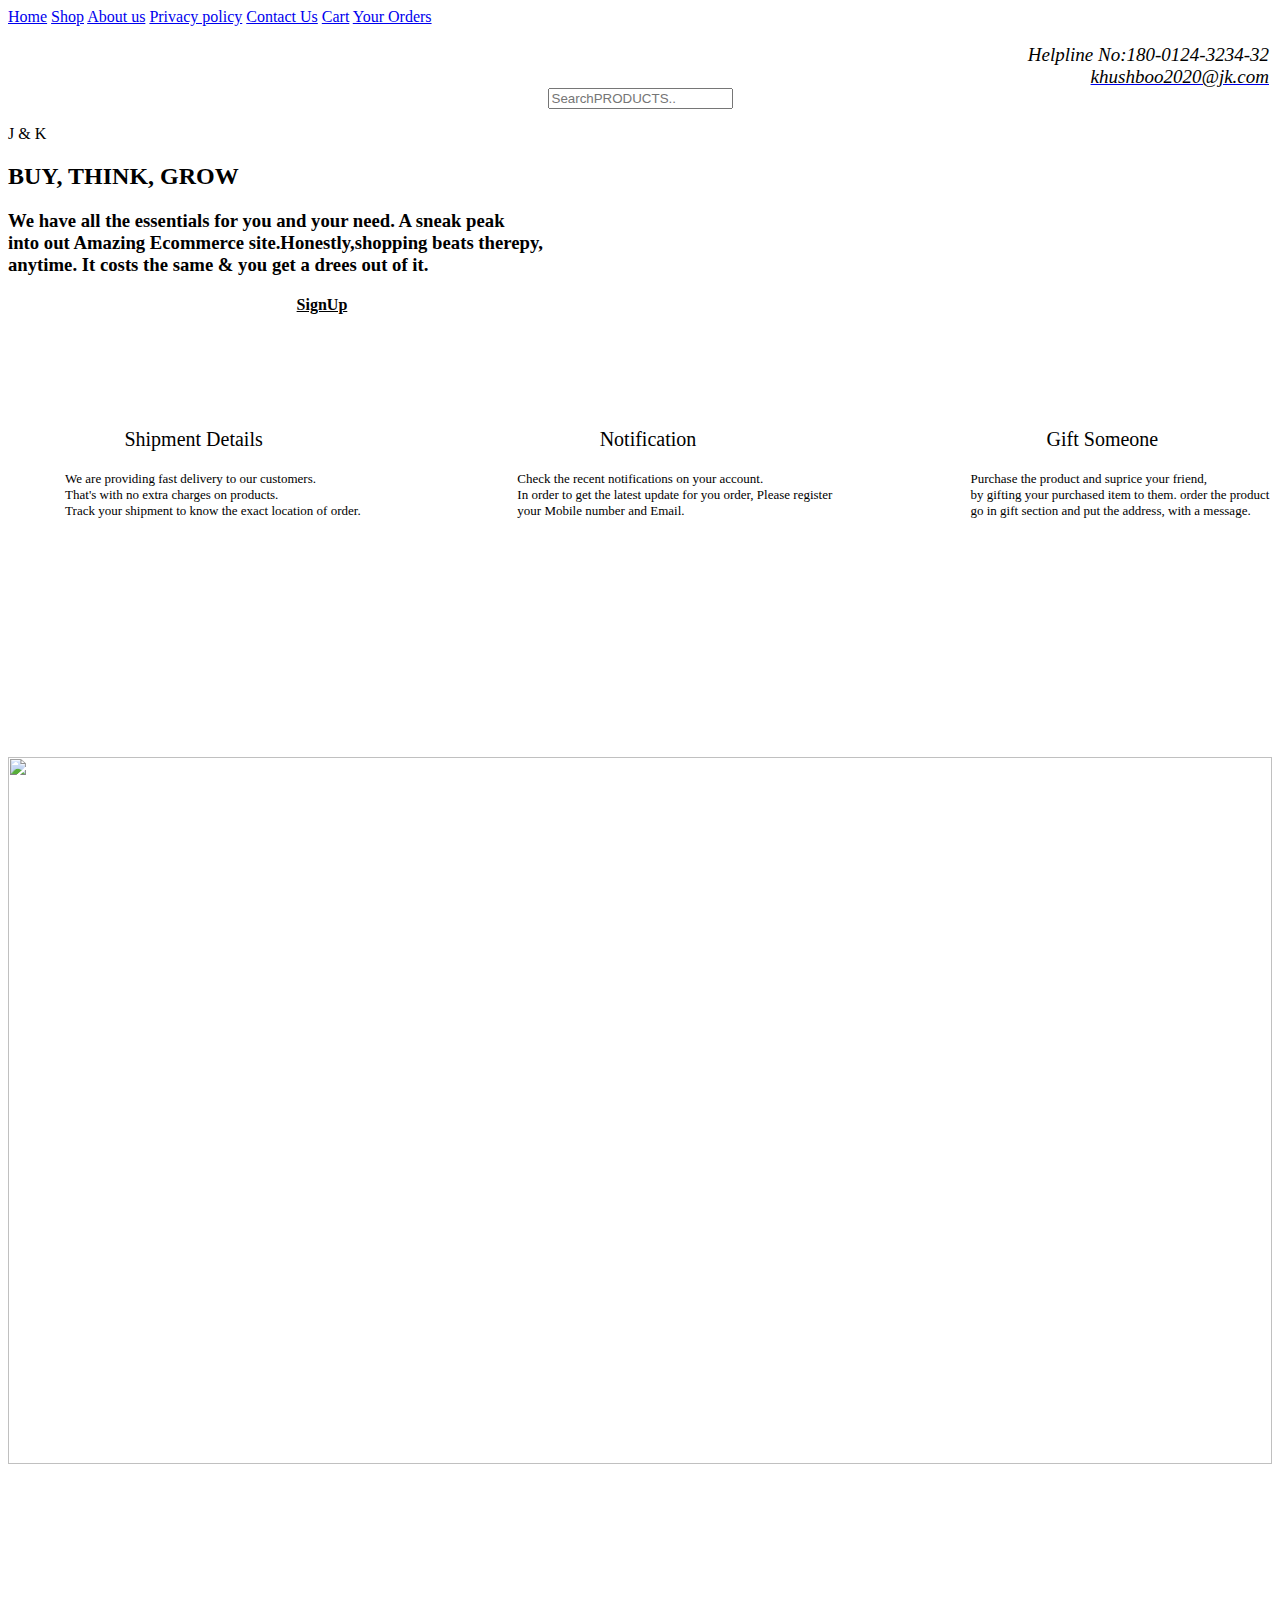
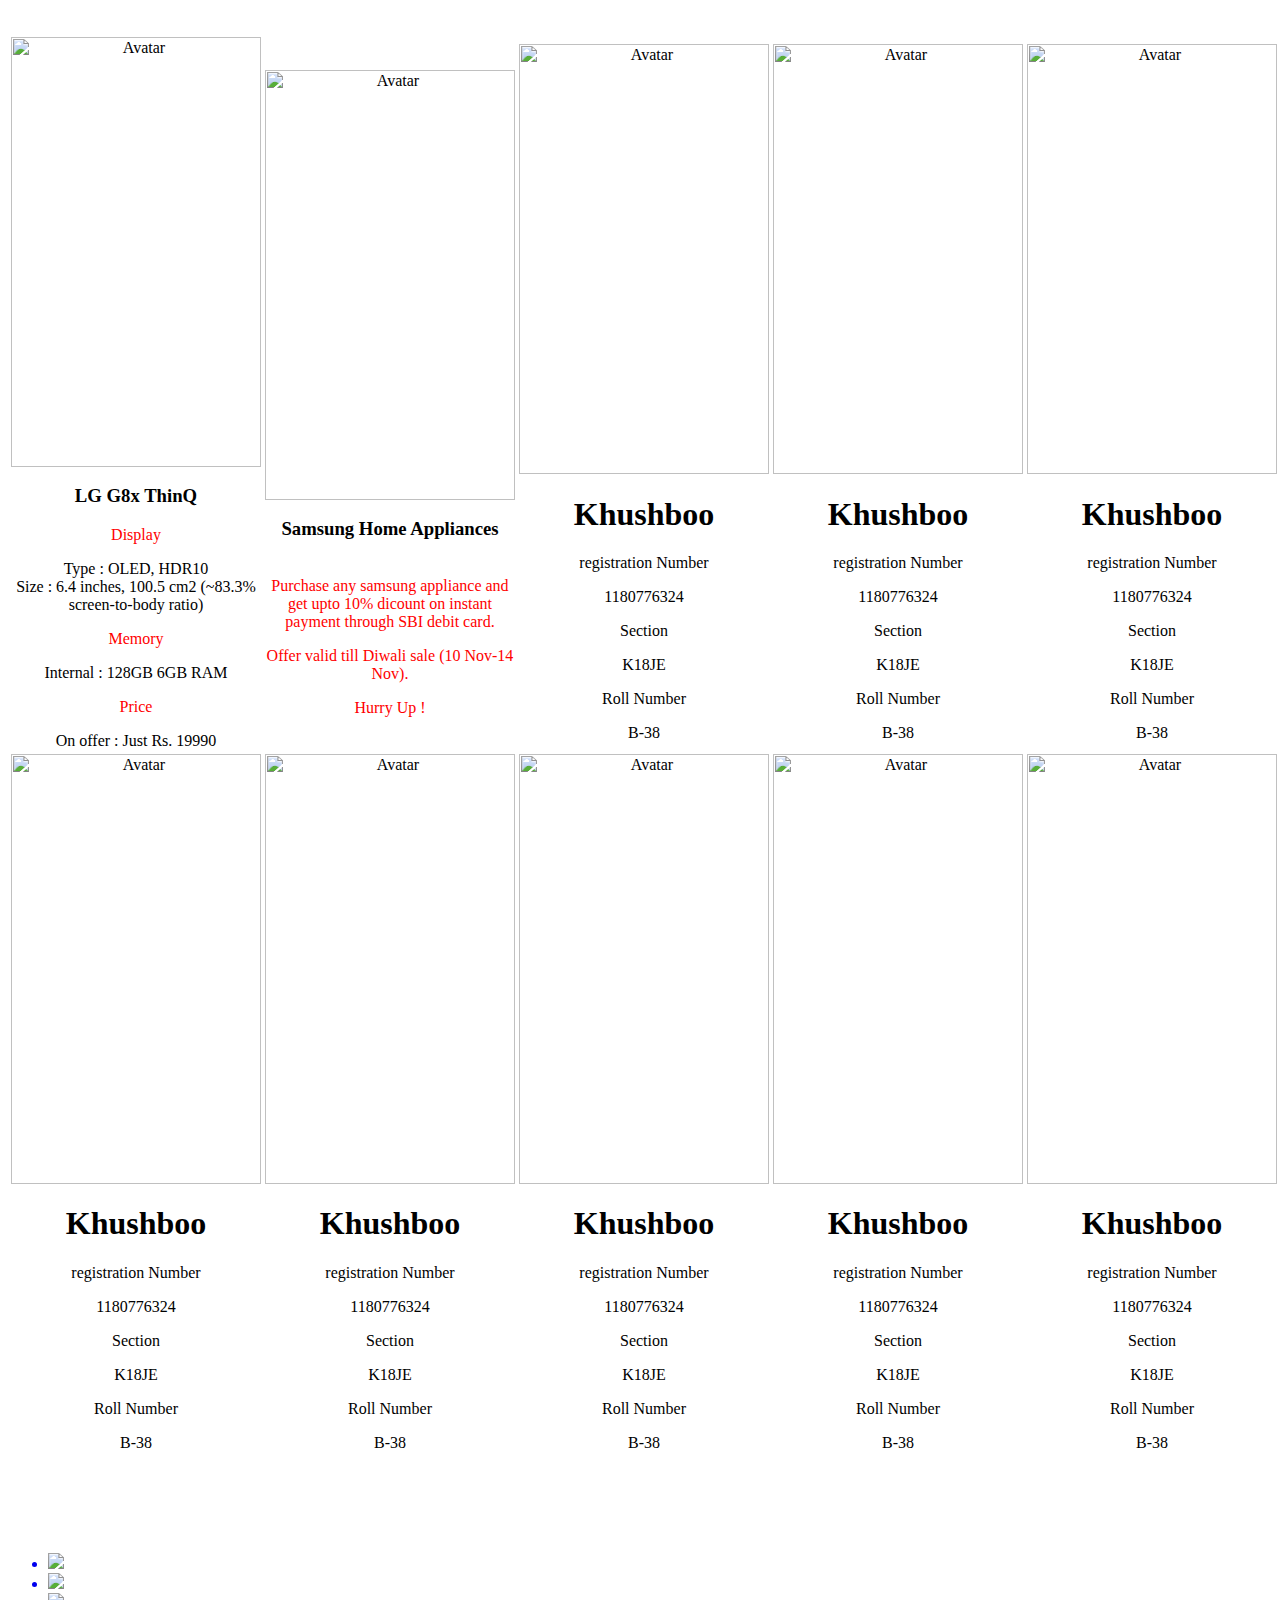
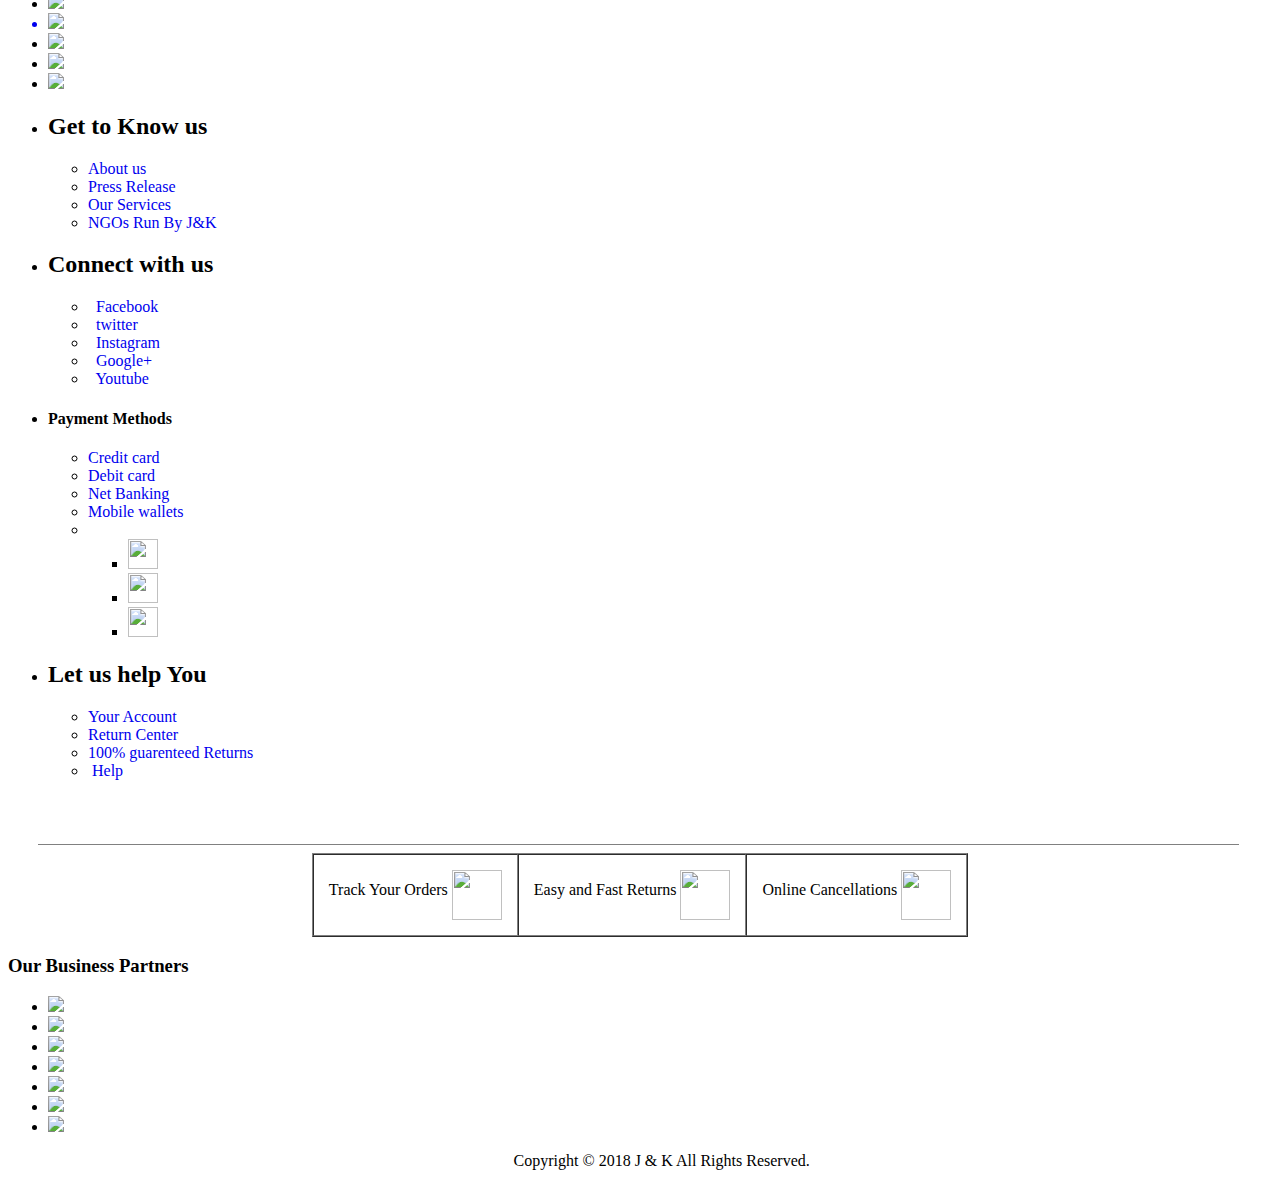
==== index.html @ b1190a4c "Add files via upload" ====
<html>
<head>
<title>
J&K</title>
<link rel="shortcut icon" href="user.png" type="image/png" style="border-radius:10px;">
<link rel="stylesheet" href="index.css">
<script src="index.js"></script>
</head>
<body>
<div class="back_foot">

	<div class="grid-container">
		<div class="frame1">
		</div>
		
		
		<div class="topnav">
		  <a href="index.html" class="active1"><i class="fa fa-home" style="font-size: 24px; margin-left:0px;color:black;"></i> Home</a>
		  <a href="shop.html" ><i class="fa fa-shopping-bag" style="font-size:22px; margin-left:0px;color:black;"></i> Shop</a>
		  <a href="about.html"><i class="fa fa-address-book" style="font-size: 22px; margin-left:0px;color:black;"></i> About us</a>
		  <a href="privacy.html"><i class="fa fa-lock" style="font-size: 24px; margin-left:0px;color:black;"></i> Privacy policy</a>
		  <a href="contact.html"><i class="fa fa-phone" style="font-size: 22px; margin-left:0px;color:black;"></i> Contact Us</a>
		  <a href="cart.html"><i class="fa fa-shopping-cart" style="font-size: 25px; margin-left:0px;color:black;"></i> Cart</a>
		  <a href="orders.html"><i class="fa fa-shopping-bag" style="font-size: 22px; margin-left:0px;color:black;"></i> Your Orders</a>
		  
		</div>

		<div class="frame2" align="right">

		<a class="btn btn-social-icon btn-instagram" href="https://www.instagram.com/"><i class="fa fa-instagram" style="font-size: 26px; margin: 3px;color:black;"></i></a>

		<a class="btn btn-social-icon btn-telegram" href="https://t.me/"><i class="fa fa-telegram" style="font-size: 26px; margin: 3px;color:black;"></i></a>

		 <a class="btn btn-social-icon btn-linkedin" href="https://www.linkedin.com/in/"><i class="fa fa-linkedin" style="font-size: 26px; margin: 3px;color:black;"></i></a>

		<a class="btn btn-social-icon btn-snapchat" href="https://www.snapchat.com/add/"><i class="fa fa-snapchat" style="font-size: 26px; margin: 3px;color:black;"></i></a>

		<a class="btn btn-social-icon btn-twitter" href="https://twitter.com/"><i class="fa fa-twitter" style="font-size: 26px; margin: 3px;color:black;"></i></a>

		<a class="btn btn-social-icon btn-facebook" href="https://www.facebook.com/"><i class="fa fa-facebook" style="font-size: 26px; margin: 3px;color:black;"></i></a>
		
		<br>
		<i class="fa fa-phone" style="font-size: 19px; margin: 3px; color:black;"><font style="font-family:verdana">Helpline No:180-0124-3234-32</font></i>

		<br>
		<a href="#"><i class="fa fa-envelope" style="font-size: 19px; margin: 3px;color:black;"><font style="font-family:verdana">khushboo2020@jk.com</font></i></a>
		
		
		<script src="https://use.fontawesome.com/5f877ec309.js"></script>
		</div>
		
	</div>
		<div class="searchin">
		<center><input type="text" name="search" placeholder="SearchPRODUCTS.."></center>
		
	<div class="bg-text">
		<div class="change-color">
			<p>J & K</p>
			<h2>BUY, THINK, GROW</h2>
		</div>
		<div>
		<h3 align="left">We have all the essentials for you and your need.
		A sneak peak<br>into out Amazing Ecommerce site.Honestly,shopping beats therepy,<br>anytime. It costs the same & you get a drees out of it.</h3>
		</div>
	
		<table width="50%" style="cellpadding:0px;cellspacing:0px; border-collapse:collapse;margin:0px;">
		<th>
			<td class="logbtn" align="left">
				<a href="login.html" target="_blank" style="color: white;"><b>Login</b></a>
			</td>
			<td class="signbtn" align="left">
				<a href="signup.html" target="_blank" style="color: black;background:White;"><b>SignUp</b></a>
			</td>
		</th>
		</table>
	
	</div>
	</div>
<div class="row" style="margin-top:35%;width:100%;height:80%;z-index:-1;">
	
	<!-- Slideshow container -->
<div class="slideshow-container" >
 
  <!-- Full-width images with number and caption text -->
  <div class="mySlides fade">
    <div style="background:white;width:29%;height:23%;position:absolute;top:0;margin-top:31.9%;">
<center>
<p style="font-family:verdana; font-size:20px;color:black;">Shipment Details<p></center>
<i class='fa fa-truck' style="float:left;z-index:2; color:black;font-size:53px;margin-left:10%;"></i>
<p style="font-family:verdana; font-size:13px;color:black; float:right;margin-right:5%;margin-top:0px;">We are providing fast delivery to our customers.<br>That's with no extra charges on products.<br> Track your shipment to know the exact location of order.</p>
</div>
<div style="background:white;width:32%;height:23%;position:absolute;top:0;margin-top:31.9%;margin-left:34%;">
<center>
<p style="font-family:verdana; font-size:20px;color:black;">Notification<p></center>
<i class='fa fa-bullhorn' style="float:left;z-index:2; color:black;font-size:53px;margin-left:11%;"></i>
<p style="font-family:verdana; font-size:13px;color:black; float:right;margin-right:5%;margin-top:0px;">Check the recent notifications on your account.<br>In order to get the latest update for you order, Please register<br> your Mobile number and Email.</p>

</div>

 <div style="background:white;width:29%;height:23%;position:absolute;top:0;margin-top:31.9%;margin-left:71%;">
<center>
<p style="font-family:verdana; font-size:20px;color:black;">Gift Someone<p></center>
<i class='fa fa-gift' style="float:left;z-index:2; color:black;font-size:53px;margin-left:11%;"></i>
<p style="font-family:verdana; font-size:13px;color:black; float:right;margin-right:5%;margin-top:0px;">Purchase the product and suprice your friend,<br>by gifting your purchased item to them. order the product<br> go in gift section and put the address, with a message. </p>
</div>
    <img src="img21.jpg" style="width:100%;height:100%;">
    
  </div>

  <div class="mySlides fade">
     <div style="background:white;width:29%;height:23%;position:absolute;top:0;margin-top:31.9%;">

<center>
<p style="font-family:verdana; font-size:20px;color:black;">Shipment Details<p></center>
<i class='fa fa-truck' style="float:left;z-index:2; color:black;font-size:53px;margin-left:10%;"></i>
<p style="font-family:verdana; font-size:13px;color:black; float:right;margin-right:5%;margin-top:0px;">We are providing fast delivery to our customers.<br>That's with no extra charges on products.<br> Track your shipment to know the exact location of order.</p>
</div>
<div style="background:white;width:32%;height:23%;position:absolute;top:0;margin-top:31.9%;margin-left:34%;">
<center>
<p style="font-family:verdana; font-size:20px;color:black;">Notification<p></center>
<i class='fa fa-bullhorn' style="float:left;z-index:2; color:black;font-size:53px;margin-left:11%;"></i>
<p style="font-family:verdana; font-size:13px;color:black; float:right;margin-right:5%;margin-top:0px;">Check the recent notifications on your account.<br>In order to get the latest update for you order, Please register<br> your Mobile number and Email.</p>
</div>
 <div style="background:white;width:29%;height:23%;position:absolute;top:0;margin-top:31.9%;margin-left:71%;">
<center>
<p style="font-family:verdana; font-size:20px;color:black;">Gift Someone<p></center>
<i class='fa fa-gift' style="float:left;z-index:2; color:black;font-size:53px;margin-left:11%;"></i>
<p style="font-family:verdana; font-size:13px;color:black; float:right;margin-right:5%;margin-top:0px;">Purchase the product and suprice your friend,<br>by gifting your purchased item to them. order the product<br> go in gift section and put the address, with a message. </p>
</div>
    <img src="img2.jpg" style="width:100%;height:100%;">
    <div class="text"></div>
  </div>

  <div class="mySlides fade">
     <div style="background:white;width:29%;height:23%;position:absolute;top:0;margin-top:31.9%;">
<center>
<p style="font-family:verdana; font-size:20px;color:black;">Shipment Details<p></center>
<i class='fa fa-truck' style="float:left;z-index:2; color:black;font-size:53px;margin-left:10%;"></i>
<p style="font-family:verdana; font-size:13px;color:black; float:right;margin-right:5%;margin-top:0px;">We are providing fast delivery to our customers.<br>That's with no extra charges on products.<br> Track your shipment to know the exact location of order.</p>
</div>
<div style="background:white;width:32%;height:23%;position:absolute;top:0;margin-top:31.9%;margin-left:34%;">
<center>
<p style="font-family:verdana; font-size:20px;color:black;">Notification<p></center>
<i class='fa fa-bullhorn' style="float:left;z-index:2; color:black;font-size:53px;margin-left:11%;"></i>
<p style="font-family:verdana; font-size:13px;color:black; float:right;margin-right:5%;margin-top:0px;">Check the recent notifications on your account.<br>In order to get the latest update for you order, Please register<br> your Mobile number and Email.</p>
</div>
 <div style="background:white;width:29%;height:23%;position:absolute;top:0;margin-top:31.9%;margin-left:71%;">
<center>
<p style="font-family:verdana; font-size:20px;color:black;">Gift Someone<p></center>
<i class='fa fa-gift' style="float:left;z-index:2; color:black;font-size:53px;margin-left:11%;"></i>
<p style="font-family:verdana; font-size:13px;color:black; float:right;margin-right:5%;margin-top:0px;">Purchase the product and suprice your friend,<br>by gifting your purchased item to them. order the product<br> go in gift section and put the address, with a message. </p>
</div>
    <img src="img8.jpg" style="width:100%;height:100%;">
    <div class="text"></div>
  </div>
  <div class="mySlides fade">
     <div style="background:white;width:29%;height:23%;position:absolute;top:0;margin-top:31.9%;">
<center>
<p style="font-family:verdana; font-size:20px;color:black;">Shipment Details<p></center>
<i class='fa fa-truck' style="float:left;z-index:2; color:black;font-size:53px;margin-left:10%;"></i>
<p style="font-family:verdana; font-size:13px;color:black; float:right;margin-right:5%;margin-top:0px;">We are providing fast delivery to our customers.<br>That's with no extra charges on products.<br> Track your shipment to know the exact location of order.</p>
</div>
<div style="background:white;width:32%;height:23%;position:absolute;top:0;margin-top:31.9%;margin-left:34%;">
<center>
<p style="font-family:verdana; font-size:20px;color:black;">Notification<p></center>
<i class='fa fa-bullhorn' style="float:left;z-index:2; color:black;font-size:53px;margin-left:11%;"></i>
<p style="font-family:verdana; font-size:13px;color:black; float:right;margin-right:5%;margin-top:0px;">Check the recent notifications on your account.<br>In order to get the latest update for you order, Please register<br> your Mobile number and Email.</p>
</div>
 <div style="background:white;width:29%;height:23%;position:absolute;top:0;margin-top:31.9%;margin-left:71%;">
<center>
<p style="font-family:verdana; font-size:20px;color:black;">Gift Someone<p></center>
<i class='fa fa-gift' style="float:left;z-index:2; color:black;font-size:53px;margin-left:11%;"></i>
<p style="font-family:verdana; font-size:13px;color:black; float:right;margin-right:5%;margin-top:0px;">Purchase the product and suprice your friend,<br>by gifting your purchased item to them. order the product<br> go in gift section and put the address, with a message. </p>
</div>
    <img src="img6.jpg" style="width:100%;height:100%;">
    <div class="text"></div>
  </div>

<div class="mySlides fade">
     <div style="background:white;width:29%;height:23%;position:absolute;top:0;margin-top:31.9%;">
<center>
<p style="font-family:verdana; font-size:20px;color:black;">Shipment Details<p></center>
<i class='fa fa-truck' style="float:left;z-index:2; color:black;font-size:53px;margin-left:10%;"></i>
<p style="font-family:verdana; font-size:13px;color:black; float:right;margin-right:5%;margin-top:0px;">We are providing fast delivery to our customers.<br>That's with no extra charges on products.<br> Track your shipment to know the exact location of order.</p>
</div>
<div style="background:white;width:32%;height:23%;position:absolute;top:0;margin-top:31.9%;margin-left:34%;">
<center>
<p style="font-family:verdana; font-size:20px;color:black;">Notification<p></center>
<i class='fa fa-bullhorn' style="float:left;z-index:2; color:black;font-size:53px;margin-left:11%;"></i>
<p style="font-family:verdana; font-size:13px;color:black; float:right;margin-right:5%;margin-top:0px;">Check the recent notifications on your account.<br>In order to get the latest update for you order, Please register<br> your Mobile number and Email.</p>
</div>
 <div style="background:white;width:29%;height:23%;position:absolute;top:0;margin-top:31.9%;margin-left:71%;">
<center>
<p style="font-family:verdana; font-size:20px;color:black;">Gift Someone<p></center>
<i class='fa fa-gift' style="float:left;z-index:2; color:black;font-size:53px;margin-left:11%;"></i>
<p style="font-family:verdana; font-size:13px;color:black; float:right;margin-right:5%;margin-top:0px;">Purchase the product and suprice your friend,<br>by gifting your purchased item to them. order the product<br> go in gift section and put the address, with a message. </p>
</div>
    <img src="img.jpg" style="width:100%;height:100%;">
    <div class="text"></div>
  </div>

<div class="mySlides fade">
     <div style="background:white;width:29%;height:23%;position:absolute;top:0;margin-top:31.9%;">
<center>
<p style="font-family:verdana; font-size:20px;color:black;">Shipment Details<p></center>
<i class='fa fa-truck' style="float:left;z-index:2; color:black;font-size:53px;margin-left:10%;"></i>
<p style="font-family:verdana; font-size:13px;color:black; float:right;margin-right:5%;margin-top:0px;">We are providing fast delivery to our customers.<br>That's with no extra charges on products.<br> Track your shipment to know the exact location of order.</p>
</div>
<div style="background:white;width:32%;height:23%;position:absolute;top:0;margin-top:31.9%;margin-left:34%;">
<center>
<p style="font-family:verdana; font-size:20px;color:black;">Notification<p></center>
<i class='fa fa-bullhorn' style="float:left;z-index:2; color:black;font-size:53px;margin-left:11%;"></i>
<p style="font-family:verdana; font-size:13px;color:black; float:right;margin-right:5%;margin-top:0px;">Check the recent notifications on your account.<br>In order to get the latest update for you order, Please register<br> your Mobile number and Email.</p>
</div>
 <div style="background:white;width:29%;height:23%;position:absolute;top:0;margin-top:31.9%;margin-left:71%;">
<center>
<p style="font-family:verdana; font-size:20px;color:black;">Gift Someone<p></center>
<i class='fa fa-gift' style="float:left;z-index:2; color:black;font-size:53px;margin-left:11%;"></i>
<p style="font-family:verdana; font-size:13px;color:black; float:right;margin-right:5%;margin-top:0px;">Purchase the product and suprice your friend,<br>by gifting your purchased item to them. order the product<br> go in gift section and put the address, with a message. </p>
</div>
    <img src="img9.jpg" style="width:100%;height:100%;">
    <div class="text"></div>
  </div>

<div class="mySlides fade">
     <div style="background:white;width:29%;height:23%;position:absolute;top:0;margin-top:31.9%;">
<center>
<p style="font-family:verdana; font-size:20px;color:black;">Shipment Details<p></center>
<i class='fa fa-truck' style="float:left;z-index:2; color:black;font-size:53px;margin-left:10%;"></i>
<p style="font-family:verdana; font-size:13px;color:black; float:right;margin-right:5%;margin-top:0px;">We are providing fast delivery to our customers.<br>That's with no extra charges on products.<br> Track your shipment to know the exact location of order.</p>
</div>
<div style="background:white;width:32%;height:23%;position:absolute;top:0;margin-top:31.9%;margin-left:34%;">
<center>
<p style="font-family:verdana; font-size:20px;color:black;">Notification<p></center>
<i class='fa fa-bullhorn' style="float:left;z-index:2; color:black;font-size:53px;margin-left:11%;"></i>
<p style="font-family:verdana; font-size:13px;color:black; float:right;margin-right:5%;margin-top:0px;">Check the recent notifications on your account.<br>In order to get the latest update for you order, Please register<br> your Mobile number and Email.</p>
</div>
 <div style="background:white;width:29%;height:23%;position:absolute;top:0;margin-top:31.9%;margin-left:71%;">
<center>
<p style="font-family:verdana; font-size:20px;color:black;">Gift Someone<p></center>
<i class='fa fa-gift' style="float:left;z-index:2; color:black;font-size:53px;margin-left:11%;"></i>
<p style="font-family:verdana; font-size:13px;color:black; float:right;margin-right:5%;margin-top:0px;">Purchase the product and suprice your friend,<br>by gifting your purchased item to them. order the product<br> go in gift section and put the address, with a message. </p>
</div>
    <img src="img5.jpg" style="width:100%;height:100%;">
    <div class="text"></div>
  </div>
  
  <div class="mySlides fade">
     <div style="background:white;width:29%;height:23%;position:absolute;top:0;margin-top:31.9%;">
<center>
<p style="font-family:verdana; font-size:20px;color:black;">Shipment Details<p></center>
<i class='fa fa-truck' style="float:left;z-index:2; color:black;font-size:53px;margin-left:10%;"></i>
<p style="font-family:verdana; font-size:13px;color:black; float:right;margin-right:5%;margin-top:0px;">We are providing fast delivery to our customers.<br>That's with no extra charges on products.<br> Track your shipment to know the exact location of order.</p>
</div>
<div style="background:white;width:32%;height:23%;position:absolute;top:0;margin-top:31.9%;margin-left:34%;">
<center>
<p style="font-family:verdana; font-size:20px;color:black;">Notification<p></center>
<i class='fa fa-bullhorn' style="float:left;z-index:2; color:black;font-size:53px;margin-left:11%;"></i>
<p style="font-family:verdana; font-size:13px;color:black; float:right;margin-right:5%;margin-top:0px;">Check the recent notifications on your account.<br>In order to get the latest update for you order, Please register<br> your Mobile number and Email.</p>
</div>
 <div style="background:white;width:29%;height:23%;position:absolute;top:0;margin-top:31.9%;margin-left:71%;">
<center>
<p style="font-family:verdana; font-size:20px;color:black;">Gift Someone<p></center>
<i class='fa fa-gift' style="float:left;z-index:2; color:black;font-size:53px;margin-left:11%;"></i>
<p style="font-family:verdana; font-size:13px;color:black; float:right;margin-right:5%;margin-top:0px;">Purchase the product and suprice your friend,<br>by gifting your purchased item to them. order the product<br> go in gift section and put the address, with a message. </p>
</div>
    <img src="img3.jpg" style="width:100%;height:100%;">
    <div class="text"></div>
  </div>
  
  <div class="mySlides fade">
     <div style="background:white;width:29%;height:23%;position:absolute;top:0;margin-top:31.9%;">
<center>
<p style="font-family:verdana; font-size:20px;color:black;">Shipment Details<p></center>
<i class='fa fa-truck' style="float:left;z-index:2; color:black;font-size:53px;margin-left:10%;"></i>
<p style="font-family:verdana; font-size:13px;color:black; float:right;margin-right:5%;margin-top:0px;">We are providing fast delivery to our customers.<br>That's with no extra charges on products.<br> Track your shipment to know the exact location of order.</p>
</div>
<div style="background:white;width:32%;height:23%;position:absolute;top:0;margin-top:31.9%;margin-left:34%;">
<center>
<p style="font-family:verdana; font-size:20px;color:black;">Notification<p></center>
<i class='fa fa-bullhorn' style="float:left;z-index:2; color:black;font-size:53px;margin-left:11%;"></i>
<p style="font-family:verdana; font-size:13px;color:black; float:right;margin-right:5%;margin-top:0px;">Check the recent notifications on your account.<br>In order to get the latest update for you order, Please register<br> your Mobile number and Email.</p>
</div>
 <div style="background:white;width:29%;height:23%;position:absolute;top:0;margin-top:31.9%;margin-left:71%;">
<center>
<p style="font-family:verdana; font-size:20px;color:black;">Gift Someone<p></center>
<i class='fa fa-gift' style="float:left;z-index:2; color:black;font-size:53px;margin-left:11%;"></i>
<p style="font-family:verdana; font-size:13px;color:black; float:right;margin-right:5%;margin-top:0px;">Purchase the product and suprice your friend,<br>by gifting your purchased item to them. order the product<br> go in gift section and put the address, with a message. </p>
</div>
    <img src="img1.jpg" style="width:100%;height:100%;">
    <div class="text"></div>
  </div>

</div>

  <!-- Next and previous buttons 
  <a class="prev" onclick="plusSlides(-1)">&#10094;</a>
  <a class="next" onclick="plusSlides(1)">&#10095;</a>
</div>

<!-- The dots/circles
<div style="text-align:center">
<span class="dot" onclick="currentSlide(1)"></span>
  <span class="dot" onclick="currentSlide(2)"></span>
  <span class="dot" onclick="currentSlide(3)"></span>
</div>-->
<script>
var slideIndex = 0;
showSlides();

function showSlides() {
  var i;
  var slides = document.getElementsByClassName("mySlides");
  for (i = 0; i < slides.length; i++) {
    slides[i].style.display = "none";
  }
  slideIndex++;
  if (slideIndex > slides.length) {slideIndex = 1}
  slides[slideIndex-1].style.display = "block";
  setTimeout(showSlides, 4000); // Change image every 2 seconds
}  
  </script>
</div>	
<div class="back_foot2">
<h1 align="center" style="color:white; font-family:verdana;margin-top:0px;"><u><br><br><br>Products on offer</u></h1>

<table border="0px" align="center" width="87%">
		<tr align="center">
<td>
		<div class="flip-card" >
  <div class="flip-card-inner">
    <div class="flip-card-front">
      <img src="img13.jpg" alt="Avatar" style="width:250px;height:430px;">
    </div>
    <div class="flip-card-back">
      <h3 style="font-family:verdana;">LG G8x ThinQ</h3>
<p style="margin-top:0px;color:red;"> Display</p>	  
      <p>Type : OLED, HDR10<br>Size : 6.4 inches, 100.5 cm2 (~83.3% screen-to-body ratio)<br></p> 
      <p style="margin-top:0px;color:red;">Memory</p>	  
      <p>Internal : 128GB 6GB RAM</p> 
	 <p style="margin-top:0px;color:red;">Price</p>	  
      <p>On offer : Just Rs. 19990</p>
    </div>
  </div>
</div>
</td>
<td>
		<div class="flip-card" >
  <div class="flip-card-inner">
    <div class="flip-card-front">
      <img src="img26.jpg" alt="Avatar" style="width:250px;height:430px;">
    </div>
    <div class="flip-card-back">
      <h3 style="font-family:verdana;">Samsung Home Appliances</h3><br>
      <p style="margin-top:0px;color:red;">Purchase any samsung appliance and get upto 10% dicount on instant payment through SBI debit card.</p>
      <p style="margin-top:0px;color:red;">Offer valid till Diwali sale (10 Nov-14 Nov).</p> 
	   <p style="margin-top:0px;color:red;">Hurry Up !</p> 
    </div>
  </div>
</div>
</td>
<td>
		<div class="flip-card" >
  <div class="flip-card-inner">
    <div class="flip-card-front">
      <img src="img25.jpeg" alt="Avatar" style="width:250px;height:430px;">
    </div>
    <div class="flip-card-back">
      <h1>Khushboo</h1> 
      <p>registration Number</p> 
      <p>1180776324</p>
	  <p>Section</p> 
      <p>K18JE</p>
	  <p>Roll Number</p> 
      <p>B-38</p>
    </div>
  </div>
</div>
</td>
<td>
		<div class="flip-card" >
  <div class="flip-card-inner">
    <div class="flip-card-front">
      <img src="img24.jpg" alt="Avatar" style="width:250px;height:430px;">
    </div>
    <div class="flip-card-back">
      <h1>Khushboo</h1> 
      <p>registration Number</p> 
      <p>1180776324</p>
	  <p>Section</p> 
      <p>K18JE</p>
	  <p>Roll Number</p> 
      <p>B-38</p>
    </div>
  </div>
</div>
</td>
<td>
		<div class="flip-card" >
  <div class="flip-card-inner">
    <div class="flip-card-front">
      <img src="img16.jpg" alt="Avatar" style="width:250px;height:430px;">
    </div>
    <div class="flip-card-back">
      <h1>Khushboo</h1> 
      <p>registration Number</p> 
      <p>1180776324</p>
	  <p>Section</p> 
      <p>K18JE</p>
	  <p>Roll Number</p> 
      <p>B-38</p>
    </div>
  </div>
</div>
</td>
<td>
		<div class="flip-card" >
  <div class="flip-card-inner">
    <div class="flip-card-front">
      <img src="img15.jpg" alt="Avatar" style="width:250px;height:430px;">
    </div>
    <div class="flip-card-back">
      <h1>Khushboo</h1> 
      <p>registration Number</p> 
      <p>1180776324</p>
	  <p>Section</p> 
      <p>K18JE</p>
	  <p>Roll Number</p> 
      <p>B-38</p>
    </div>
  </div>
</div>
</td>
</tr>
<tr align="center">
<td>
		<div class="flip-card" >
  <div class="flip-card-inner">
    <div class="flip-card-front">
      <img src="img21.jpg" alt="Avatar" style="width:250px;height:430px;">
    </div>
    <div class="flip-card-back">
      <h1>Khushboo</h1> 
      <p>registration Number</p> 
      <p>1180776324</p>
	  <p>Section</p> 
      <p>K18JE</p>
	  <p>Roll Number</p> 
      <p>B-38</p>
    </div>
  </div>
</div>
</td>
<td>
		<div class="flip-card" >
  <div class="flip-card-inner">
    <div class="flip-card-front">
      <img src="img14.jpg" alt="Avatar" style="width:250px;height:430px;">
    </div>
    <div class="flip-card-back">
      <h1>Khushboo</h1> 
      <p>registration Number</p> 
      <p>1180776324</p>
	  <p>Section</p> 
      <p>K18JE</p>
	  <p>Roll Number</p> 
      <p>B-38</p>
    </div>
  </div>
</div>
</td>
<td>
		<div class="flip-card" >
  <div class="flip-card-inner">
    <div class="flip-card-front">
      <img src="img27.jpg" alt="Avatar" style="width:250px;height:430px;">
    </div>
    <div class="flip-card-back">
      <h1>Khushboo</h1> 
      <p>registration Number</p> 
      <p>1180776324</p>
	  <p>Section</p> 
      <p>K18JE</p>
	  <p>Roll Number</p> 
      <p>B-38</p>
    </div>
  </div>
</div>
</td>
<td>
		<div class="flip-card" >
  <div class="flip-card-inner">
    <div class="flip-card-front">
      <img src="img11.jpg" alt="Avatar" style="width:250px;height:430px;">
    </div>
    <div class="flip-card-back">
      <h1>Khushboo</h1> 
      <p>registration Number</p> 
      <p>1180776324</p>
	  <p>Section</p> 
      <p>K18JE</p>
	  <p>Roll Number</p> 
      <p>B-38</p>
    </div>
  </div>
</div>
</td>
<td>
		<div class="flip-card" >
  <div class="flip-card-inner">
    <div class="flip-card-front">
      <img src="img13.jpg" alt="Avatar" style="width:250px;height:430px;">
    </div>
    <div class="flip-card-back">
      <h1>Khushboo</h1> 
      <p>registration Number</p> 
      <p>1180776324</p>
	  <p>Section</p> 
      <p>K18JE</p>
	  <p>Roll Number</p> 
      <p>B-38</p>
    </div>
  </div>
</div>
</td>
<td>
		<div class="flip-card" >
  <div class="flip-card-inner">
    <div class="flip-card-front">
      <img src="img12.jpg" alt="Avatar" style="width:250px;height:430px;">
    </div>
    <div class="flip-card-back">
      <h1>Khushboo</h1> 
      <p>registration Number</p> 
      <p>1180776324</p>
	  <p>Section</p> 
      <p>K18JE</p>
	  <p>Roll Number</p> 
      <p>B-38</p>
    </div>
  </div>
</div>
</td>
</tr>
</table>
<br>
<h1 style="font-family:verdana;color:white;font-weight:bold;"><center><u>Shop For</u></center></h1>
<div class="Categories">
      <span><ul id=cat-image-list>
	   <a href=describe2.html><li><img src="cat5.jpg"></li></a>
	  <a href=describe3.html><li><img src="imgg.png"></li></a>
        <li><img src="slider23.jpeg"></li>
        <a href=describe5.html><li><img src="slider20.jpeg"></li></a>
        <li><img src="slider21.jpeg"></li>
        <li><img src="slider24.jpeg"></li>
        <li><img src="img11.jpg"></li>
      </ul></span>
    </div>
</div>
<div class="back_foot3">

</div>
<div class="back_foot4">
 
 <div class="footer" >
 
      <div class="lists">
        <ul>
          <li class=mainl><h2>Get to Know us</h2>
          <ul class="list1">
            <li>  <a style="text-decoration:none;" href="#">About us</a> </li>
            <li>  <a style="text-decoration:none;" href="#">Press Release</a> </li>
            <li>  <a style="text-decoration:none;" href="#">Our Services</a> </li>
            <li>  <a style="text-decoration:none;" href="#">NGOs Run By J&K</a> </li>
          </ul></li>
        <li class=mainl>  <h2>Connect with us</h2>
          <ul class="list2">
            <li id=facebook>  <a style="text-decoration:none;" href="https://www.facebook.com"><i class="fa fa-facebook-f"> </i>&nbsp; Facebook </a></li>
            <li id=twitter>  <a style="text-decoration:none;" href="https://twitter.com/"><i class="fa fa-twitter"></i>&nbsp; twitter</a></li>
            <li id=insta>  <a style="text-decoration:none;" href="https://www.instagram.com"><i class="fa fa-instagram"></i>&nbsp; Instagram </a> </li>
            <li id=google>  <a style="text-decoration:none;" href="https://plus.google.com"><i class="fa fa-google-plus"></i>&nbsp; Google+</a></li>
            <li id=youtube>  <a style="text-decoration:none;" href="https://www.youtube.com/">
              <i class="fa fa-youtube"></i>&nbsp; Youtube </a></li>
          </ul>
        </li>
        <li class=mainl>
          <h4>Payment Methods</h4>
          <ul class="list3">
            <li>  <a style="text-decoration:none;" href="#">Credit card &nbsp;<i class="fa fa-credit-card"></i></a> </li>
            <li>  <a style="text-decoration:none;" href="#">Debit card &nbsp; <i class="fa fa-credit-card"></i></a> </li>
            <li>  <a style="text-decoration:none;" href="#">Net Banking</a> </li>
            <li>  <a style="text-decoration:none;" href="#">Mobile wallets</a> </li>
            <li>
              <ul>
                <li> <a style="text-decoration:none;" href="https://www.visa.co.in/pay-with-visa/find-a-card/debit-cards.html"><img style="align:left;" src="cards-logo.png" height=30px></a> </li>
                <li> <a style="text-decoration:none;" href="https://www.phonepe.com/en/"><img id=phonepe src="phonepe.png" height=30px></a> </li>
                <li> <a style="text-decoration:none;" href="https://tez.google.com/"><img id=tez src="tez.png" height=30px></a> </li>
              </ul>
            </li>
          </ul>
        </li>
        <li class=mainl>
          <h2>Let us help You</h2>
          <ul class="list4">
            <li>  <a style="text-decoration:none;" href="#">Your Account</a> </li>
            <li>  <a style="text-decoration:none;" href="#">Return Center</a> </li>
            <li>  <a style="text-decoration:none;" href="#">100% guarenteed Returns</a> </li>
            <li>  <a style="text-decoration:none;" href="#"><i class="fa fa-question-circle"></i>&nbsp;Help</a> </li>
          </ul>
        </li>
</ul>
      </div>
      <div style="clear:both;padding-top:40px;width:95%;margin-left:30px;" class="hr">
<hr style="display:block;height:1px;border:none;background:grey;" >
      </div>
      <table class=table-last align=center cellspacing=0px cellpadding=15px border=1px>
        <tr>
          <td>Track Your Orders <img id=track src="trackers.png" height="50" align=middle></td>
          <td>Easy and Fast Returns <img id=return src="returns.png" height="50" align=middle></td>
          <td>Online Cancellations <img id=cancellation src="cancellation.png" height="50" align=middle></td>
        </tr>
      </table>
      <h3 id=partners>Our Business Partners</h3>
      <div class="partners">

<ul >
  <li> <a href="https://www.flipkart.com"><img src="partners/flipkart.png"></a> </li>
  <li> <a href="https://www.amazon.in"><img src="partners/amazon.png"></a> </li>
  <li> <a href="https://www.hp.com"><img src="partners/hp.jpg"></a> </li>
  <li> <a href="http://www.spacex.com"><img src="partners/spacex.png"></a> </li>
  <li> <a href="https://www.microsoft.com"><img src="partners/microsoft.png"></a> </li>
  <li> <a href="https://www.alibaba.com"><img src="partners/alibaba.jpg"></a> </li>
  <li> <a href="https://www.paypal.com/us/home"><img src="partners/paypal.png"></a> </li>
</ul>
      </div>
     <p style="margin-left:40%;color:black;"> Copyright &copy; 2018 J & K All Rights Reserved.<p>
    </div>
</div>

</div>
		
</body>
</html>
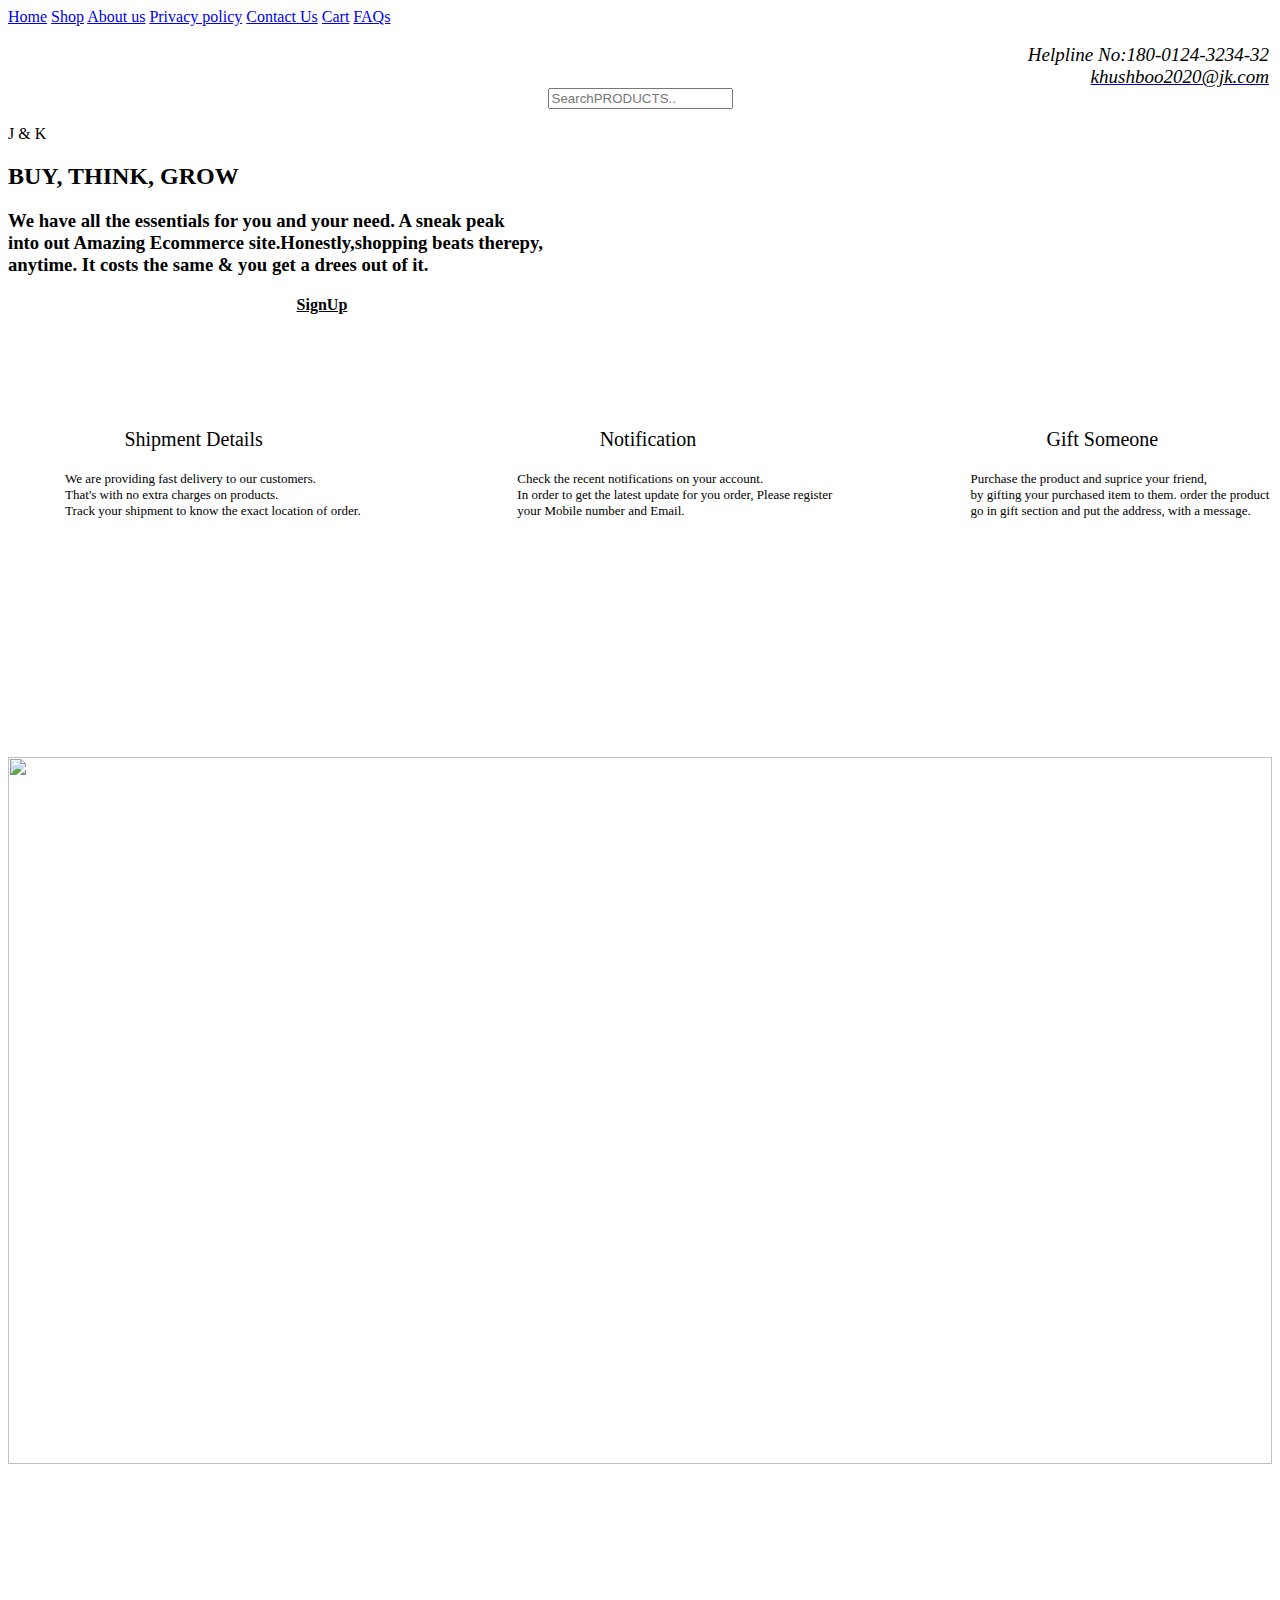
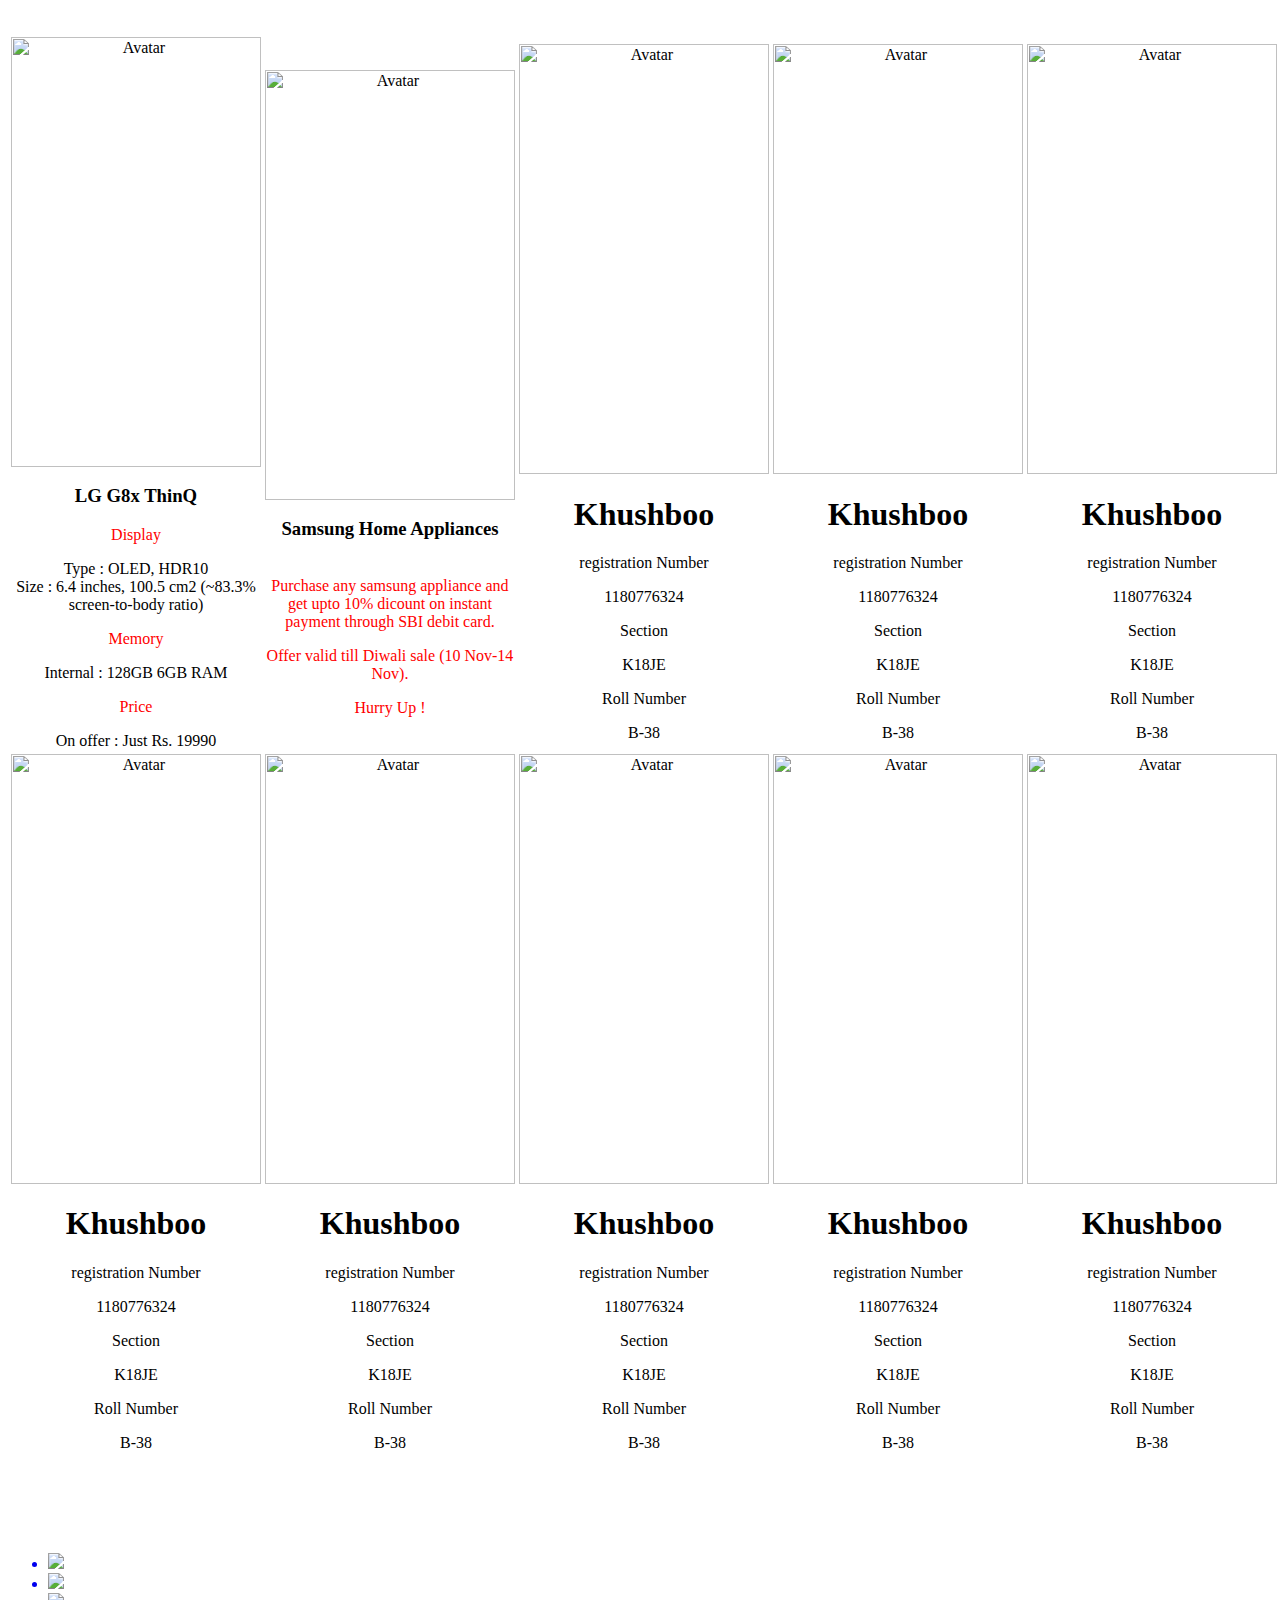
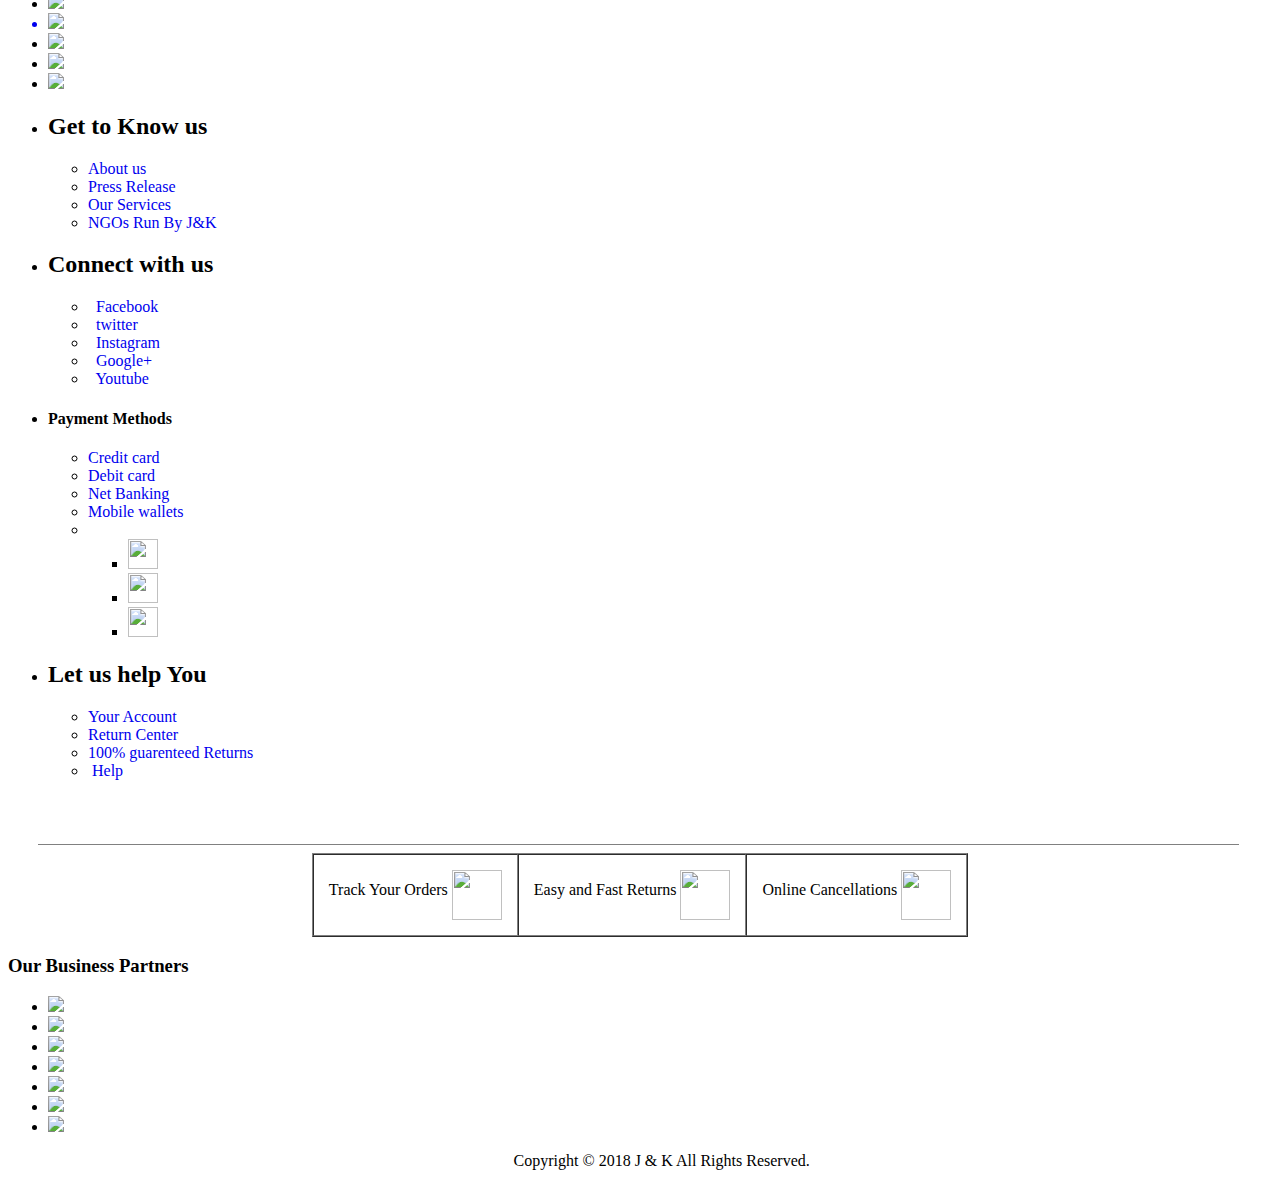
==== commit 86117cee: "Update index.html" ====
--- a/index.html
+++ b/index.html
@@ -21,7 +21,7 @@
 		  <a href="privacy.html"><i class="fa fa-lock" style="font-size: 24px; margin-left:0px;color:black;"></i> Privacy policy</a>
 		  <a href="contact.html"><i class="fa fa-phone" style="font-size: 22px; margin-left:0px;color:black;"></i> Contact Us</a>
 		  <a href="cart.html"><i class="fa fa-shopping-cart" style="font-size: 25px; margin-left:0px;color:black;"></i> Cart</a>
-		  <a href="orders.html"><i class="fa fa-shopping-bag" style="font-size: 22px; margin-left:0px;color:black;"></i> Your Orders</a>
+		  <a href="faqs.html"><i class="fa fa-question" style="font-size: 22px; margin-left:0px;color:black;"></i> FAQs</a>
 		  
 		</div>
 
@@ -640,4 +640,4 @@
 </div>
 		
 </body>
-</html>+</html>
